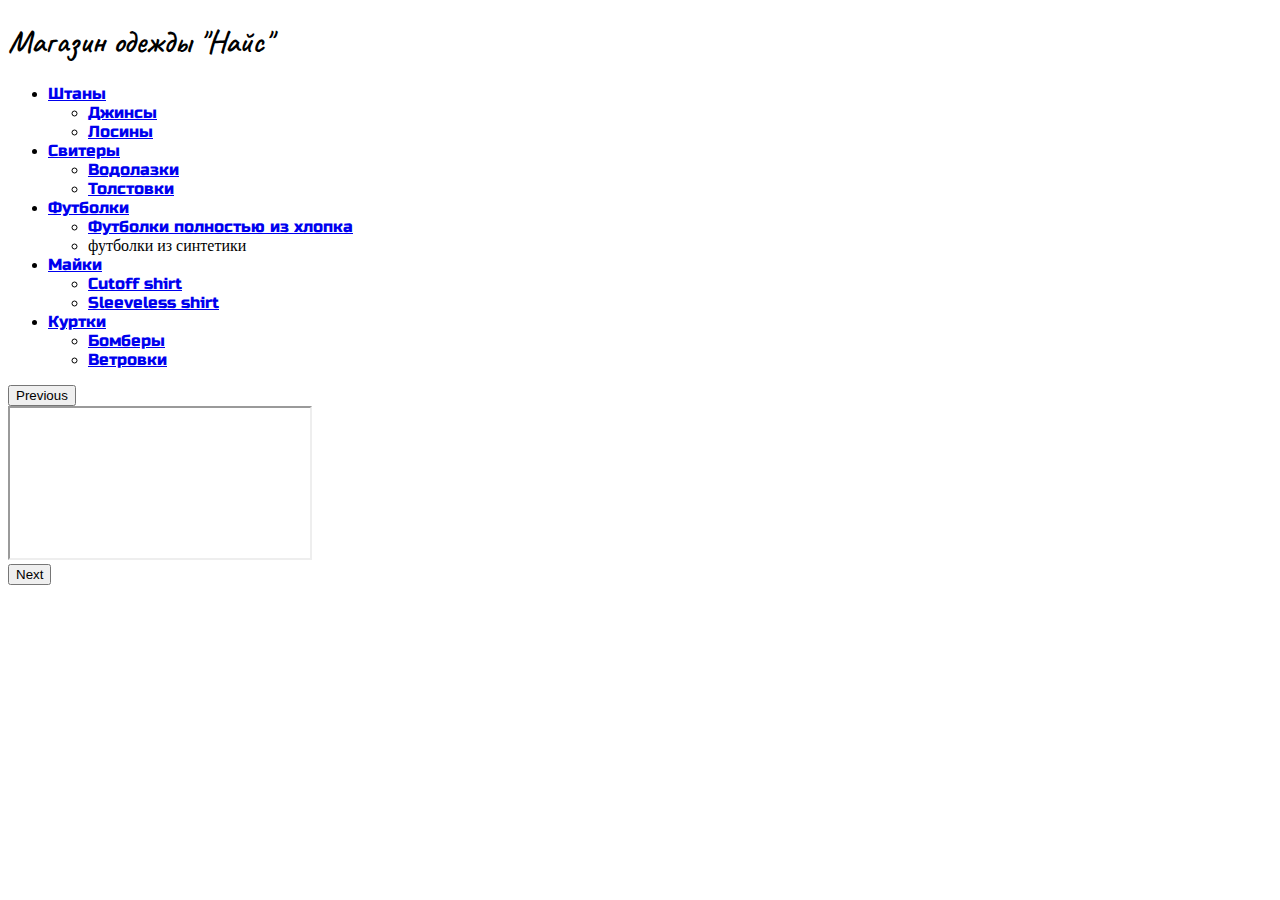
==== index.html @ ada4fa09 "Add files via upload" ====
<!DOCTYPE html>
<html lang="en">

<head>
    <meta charset="UTF-8">
    <meta http-equiv="X-UA-Compatible" content="IE=edge">
    <meta name="viewport" content="width=device-width, initial-scale=1.0">
    <title>Магазинчик</title>
    <link rel="stylesheet" href="style.css">
    <link rel="stylesheet" href="slick.css">
</head>

<body>


    <h1>Магазин одежды "Найс"</h1>
    <nav id="menu1">
        <ul>
            <li><a href="#m1">Штаны</a>
                <ul>
                    <li><a href="джинсы.html">Джинсы</a></li>
                    <li><a href="Лосины.html">Лосины</a></li>
                </ul>
            </li>
            <li><a href="#m2">Свитеры</a>
                <ul>
                    <li><a href="водолазки.html">Водолазки</a></li>
                    <li><a href="толстовки.html">Толстовки</a></li>
                </ul>
            </li>
            <li><a href="#m3">Футболки</a>
                <ul>
                    <li><a href="Футболки полностью из хлопка.html">Футболки полностью из хлопка</a></li>
                    <li><a href="футболки из синтетики.html"></a>футболки из синтетики</li>

                </ul>
            </li>
            <li><a href="#m4">Майки</a>
                <ul>
                    <li><a href="Cutoff shirt.html">Cutoff shirt</a></li>
                    <li><a href="Sleeveless shirt.html">Sleeveless shirt</a></li>
                </ul>
            </li>
            <li><a href="#m5">Куртки</a>
                <ul>
                    <li><a href="Бомберы.html">Бомберы</a></li>
                    <li><a href="Ветровки.html">Ветровки</a></li>
                </ul>
            </li>
        </ul>

    </nav>
    </header>

    <div class="carousele">
        <div class="slide">
            <iframe src="https://www.youtube.com/embed/aDxIp_bCDBA"></iframe>
        </div>
        <div class="slide">
            <img src="https://trashbox.ru/files/1144030_ffd93c/0.jpg-orig.jpg" alt="">
        </div>
    </div>

    <script src="https://ajax.googleapis.com/ajax/libs/jquery/3.5.1/jquery.min.js"></script>
    <script src="slick.min.js"></script>
    <script>
        $(document).ready(function () {
            $('.carousele').slick({
            });
        })
    </script>
</body>

</html>
---- style.css ----
@import url('https://fonts.googleapis.com/css2?family=Rubik&display=swap');
@import url('https://fonts.googleapis.com/css2?family=Caveat:wght@600&display=swap');
@import url('https://fonts.googleapis.com/css2?family=Russo+One&display=swap');

p {
  font-family: 'Rubik', sans-serif;
}
h1,h2,h3,h4,h5 {
  font-family: 'Caveat', sans-serif;
  font-weight: 600;
}
a {
 font-family: 'Russo One', sans-serif;
}
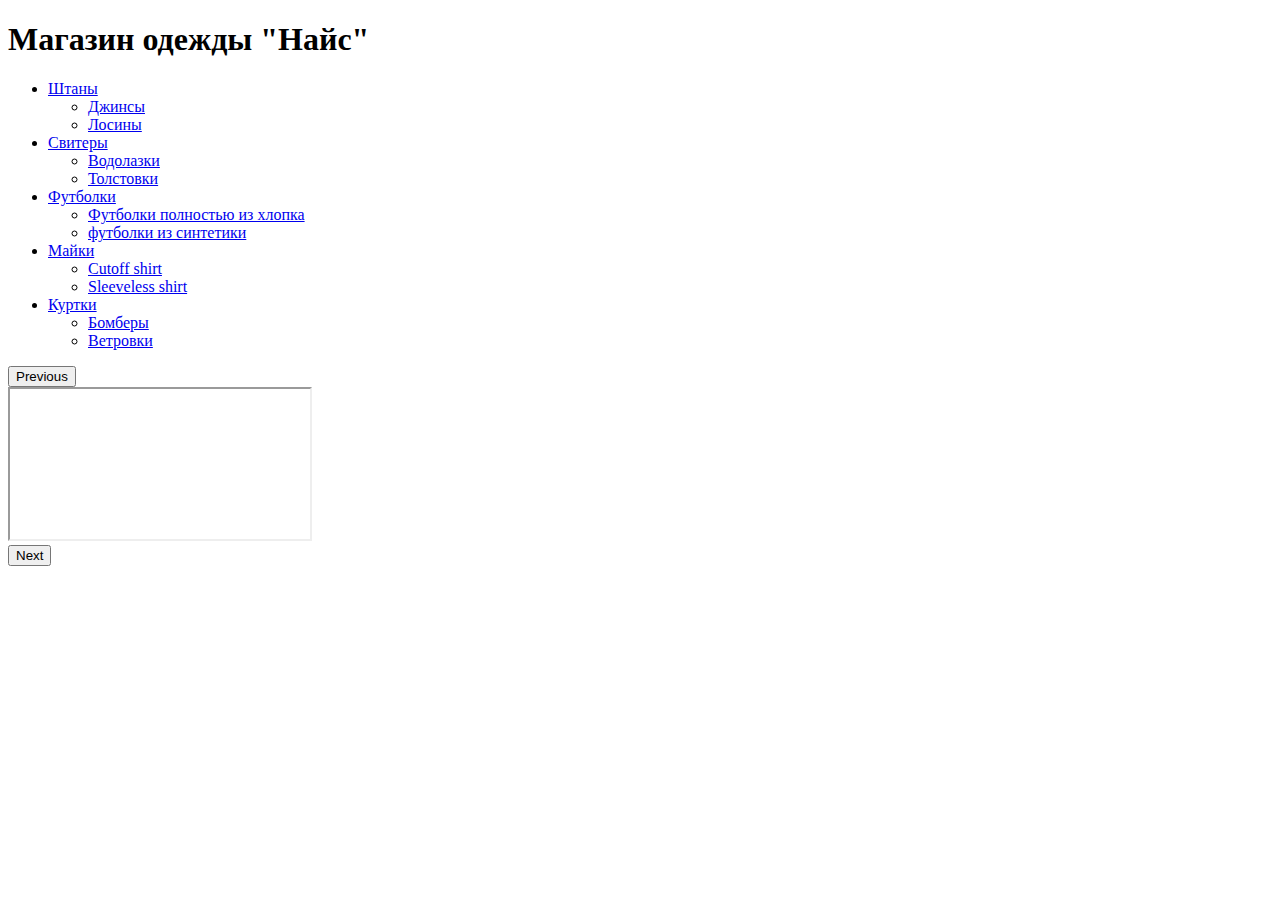
==== commit 1490e5cc: "Update index.html" ====
--- a/index.html
+++ b/index.html
@@ -31,7 +31,7 @@
             <li><a href="#m3">Футболки</a>
                 <ul>
                     <li><a href="Футболки полностью из хлопка.html">Футболки полностью из хлопка</a></li>
-                    <li><a href="футболки из синтетики.html"></a>футболки из синтетики</li>
+                    <li><a href="футболки из синтетики.html">футболки из синтетики</a></li>
 
                 </ul>
             </li>
@@ -71,4 +71,4 @@
     </script>
 </body>
 
-</html>+</html>
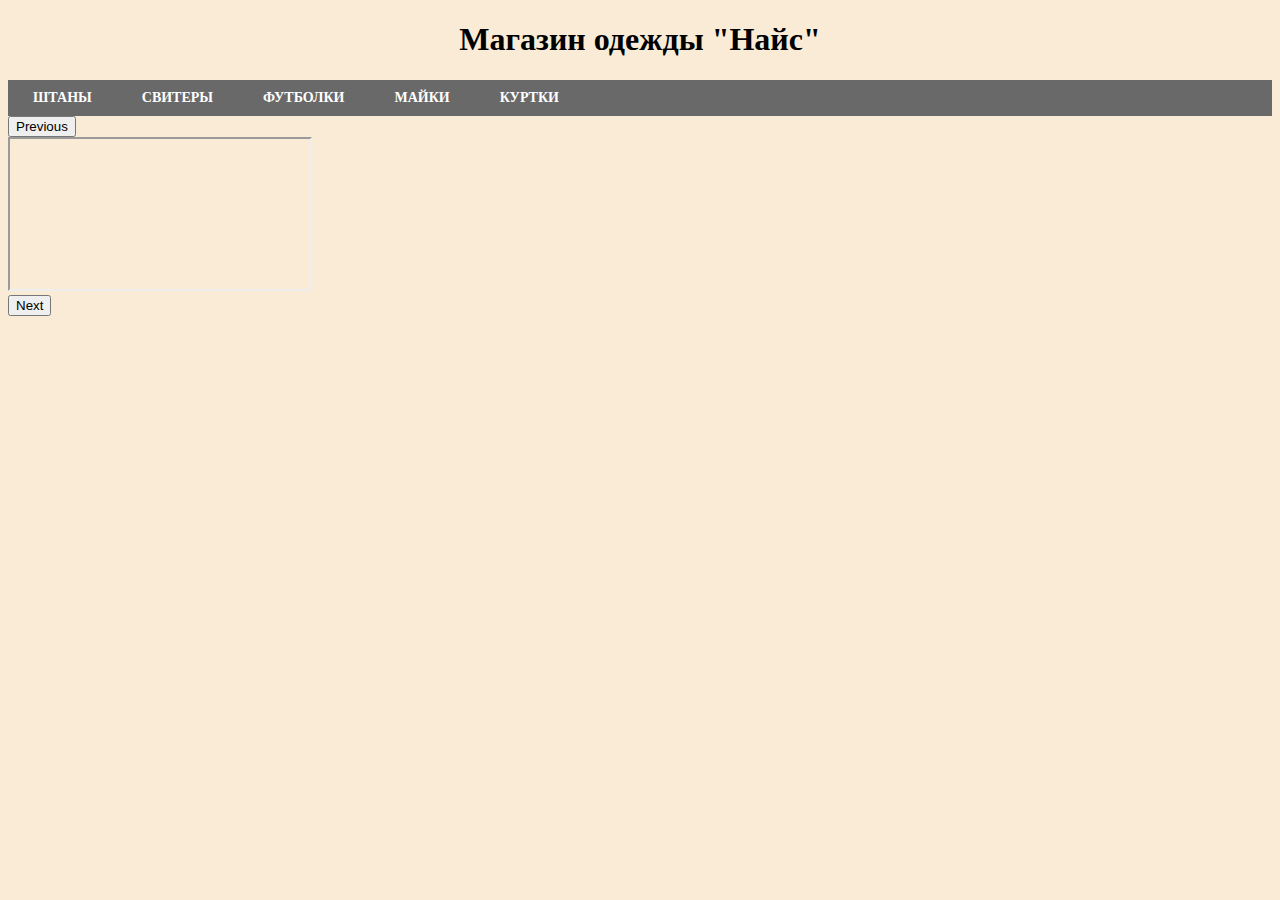
==== commit 6258d451: "Update index.html" ====
--- a/index.html
+++ b/index.html
@@ -6,7 +6,7 @@
     <meta http-equiv="X-UA-Compatible" content="IE=edge">
     <meta name="viewport" content="width=device-width, initial-scale=1.0">
     <title>Магазинчик</title>
-    <link rel="stylesheet" href="style.css">
+    <link rel="stylesheet" href="index.css">
     <link rel="stylesheet" href="slick.css">
 </head>
 
--- a/index.css
+++ b/index.css
@@ -0,0 +1,86 @@
+#menu1 {
+    position: relative;
+    display: block;
+    width: 100%;
+    height: auto;
+    z-index: 10;
+    background: #696969;
+}
+
+#menu1 ul {
+    position: relative;
+    display: block;
+    margin: 0px;
+    padding: 0px;
+    width: 100%;
+    height: auto;
+    list-style: none;
+}
+
+#menu1 ul::after {
+    display: block;
+    width: 100%;
+    height: 0;
+    clear: both;
+    content: " ";
+}
+
+#menu1 ul li {
+    position: relative;
+    display: block;
+    float: left;
+    width: auto;
+    height: auto;
+}
+
+#menu1 ul li a {
+    display: block;
+    padding: 9px 25px 0px 25px;
+    font-size: 14px;
+    line-height: 1.3em;
+    font-weight: bold;
+    text-decoration: none;
+    text-transform: uppercase;
+    height: 36px;
+    box-sizing: border-box;
+    color: white;
+}
+
+#menu1 ul li ul {
+    position: absolute;
+    top: 36px;
+    left: 0px;
+    display: none;
+    width: 200px;
+    background: #696969;
+}
+
+#menu1 ul li:hover ul {
+    display: block;
+}
+
+#menu1 ul li ul li a {
+    display: block;
+    text-transform: none;
+    height: auto;
+    padding: 7px 25px;
+    width: 100%;
+    box-sizing: border-box;
+    border-top: 1px solid #ffffff;
+    color: white;
+}
+
+#menu1 ul li ul li:first-child a {
+    border-top: 0px;
+}
+img{
+  width: 1350px;
+  margin-left: 40px;
+  margin-top: 30px;
+}
+body{
+  background: #FAEBD7;
+}
+h1 {
+    text-align: center;
+}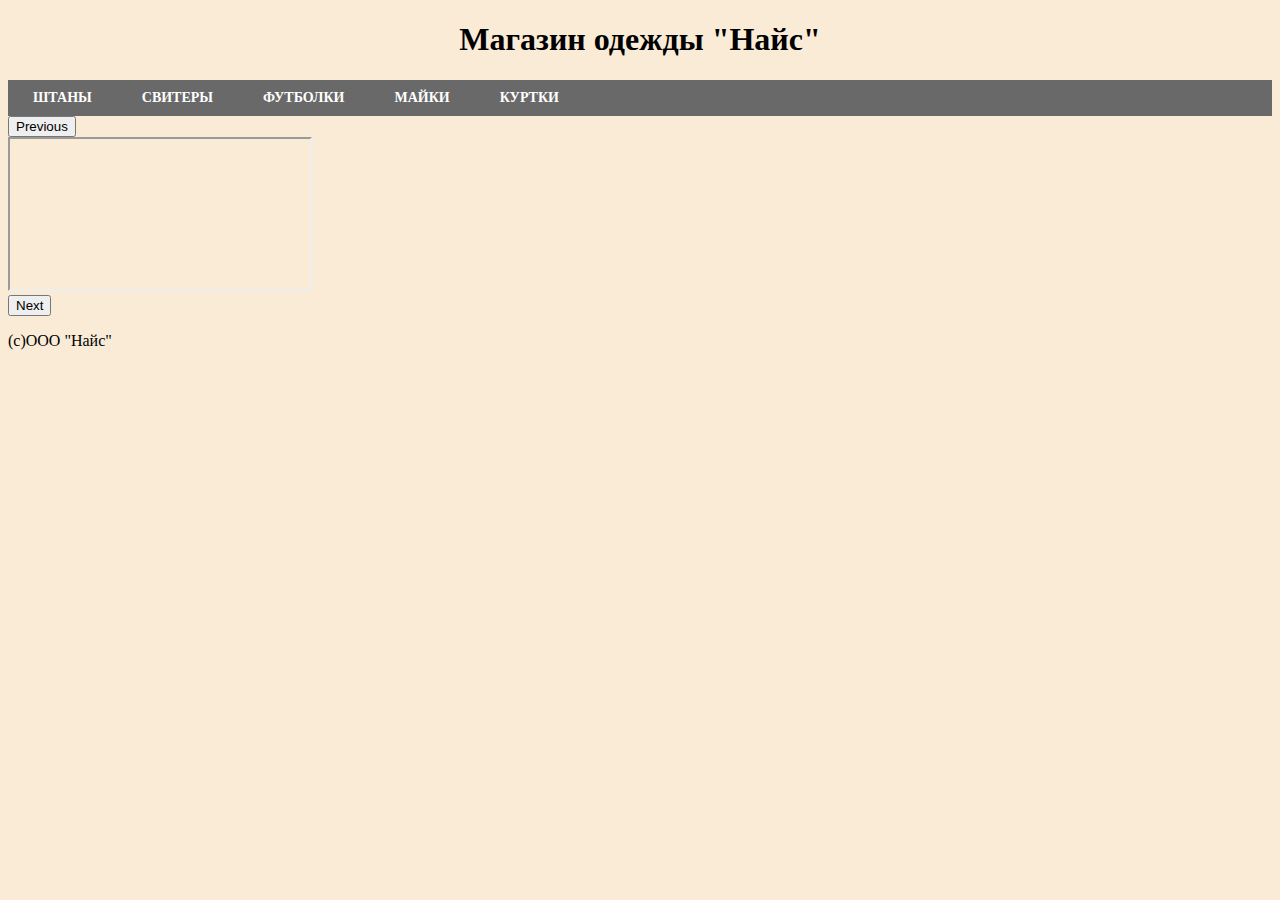
==== commit 01976058: "Update index.html" ====
--- a/index.html
+++ b/index.html
@@ -70,5 +70,9 @@
         })
     </script>
 </body>
-
+ <footer>
+     <p>
+         (c)ООО "Найс"
+     </p>
+</footer>
 </html>
